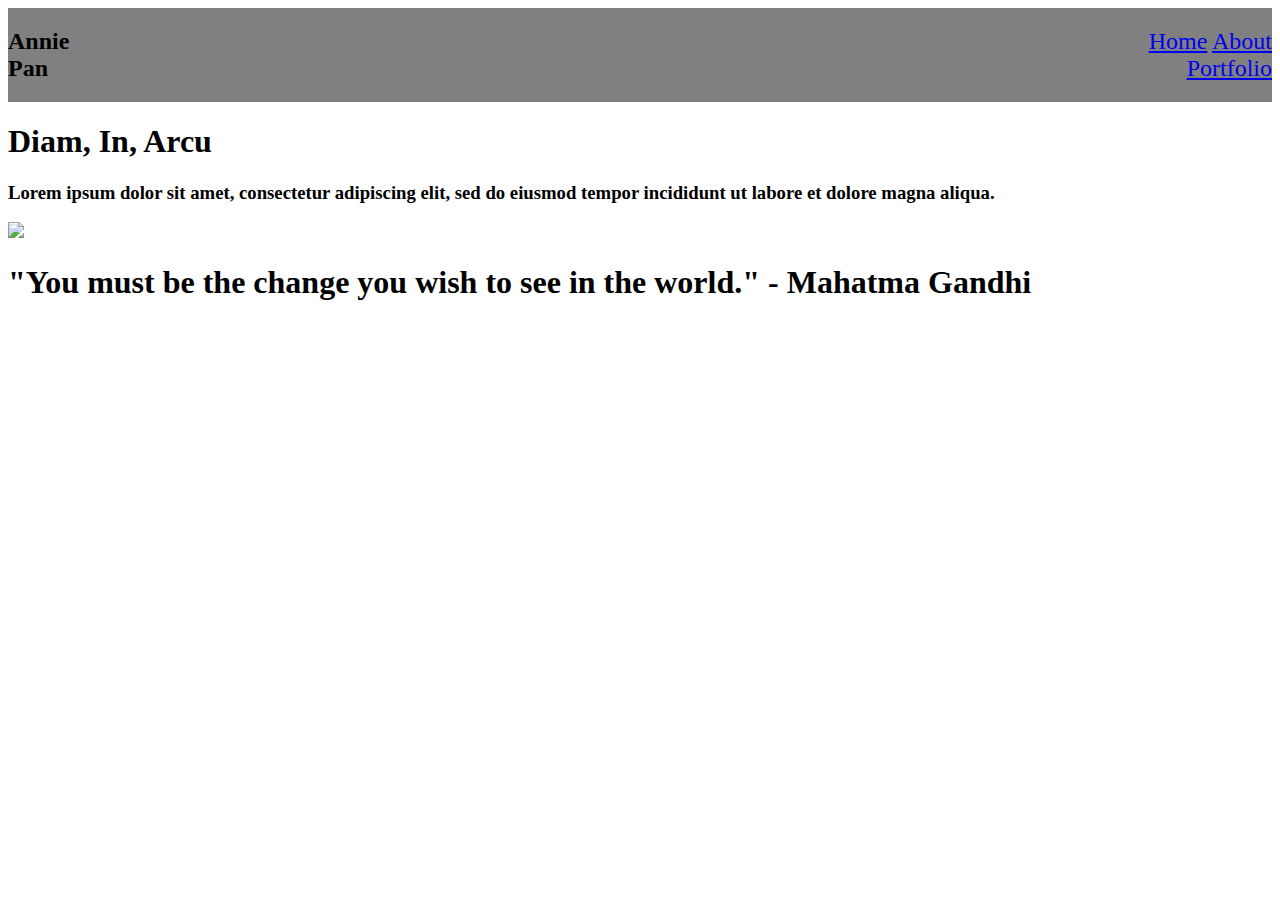
==== index.html @ 97684173 "Merge pull request #1 from pannie11/local-branch" ====
<!DOCTYPE html>
<html lang="en">
<head>
    <meta charset="UTF-8">
    <meta name="viewport" content="width=device-width, initial-scale=1.0">
    <title>Document</title>
    <link rel="stylesheet" type="text/css" href="style.css" />
    <script src="javascript.js"></script>
</head>
<body>
    <header>
        <h2>Annie Pan</h2>
        <nav>
        <a href="index.html">Home</a>
        <a href="about.html">About</a>
        <a href="portfolio.html">Portfolio</a>
    </nav>
    </header>
    <h1>Diam, In, Arcu</h1>
    <h3>Lorem ipsum dolor sit amet, consectetur adipiscing elit, sed do eiusmod tempor incididunt ut labore et dolore magna aliqua.</h3>
    <img src="https://i.redd.it/at9f8t2c217b1.jpg" width="350">
    <h1>"You must be the change you wish to see in the world." - Mahatma Gandhi</h1>
</body>
</html>
---- style.css ----
header, footer {
    display: inline-flex;
    background-color: gray;
    align-items: center;
}

header {
    gap: 75vw;
}


nav {
    text-align: end;
    font-size: x-large;
}
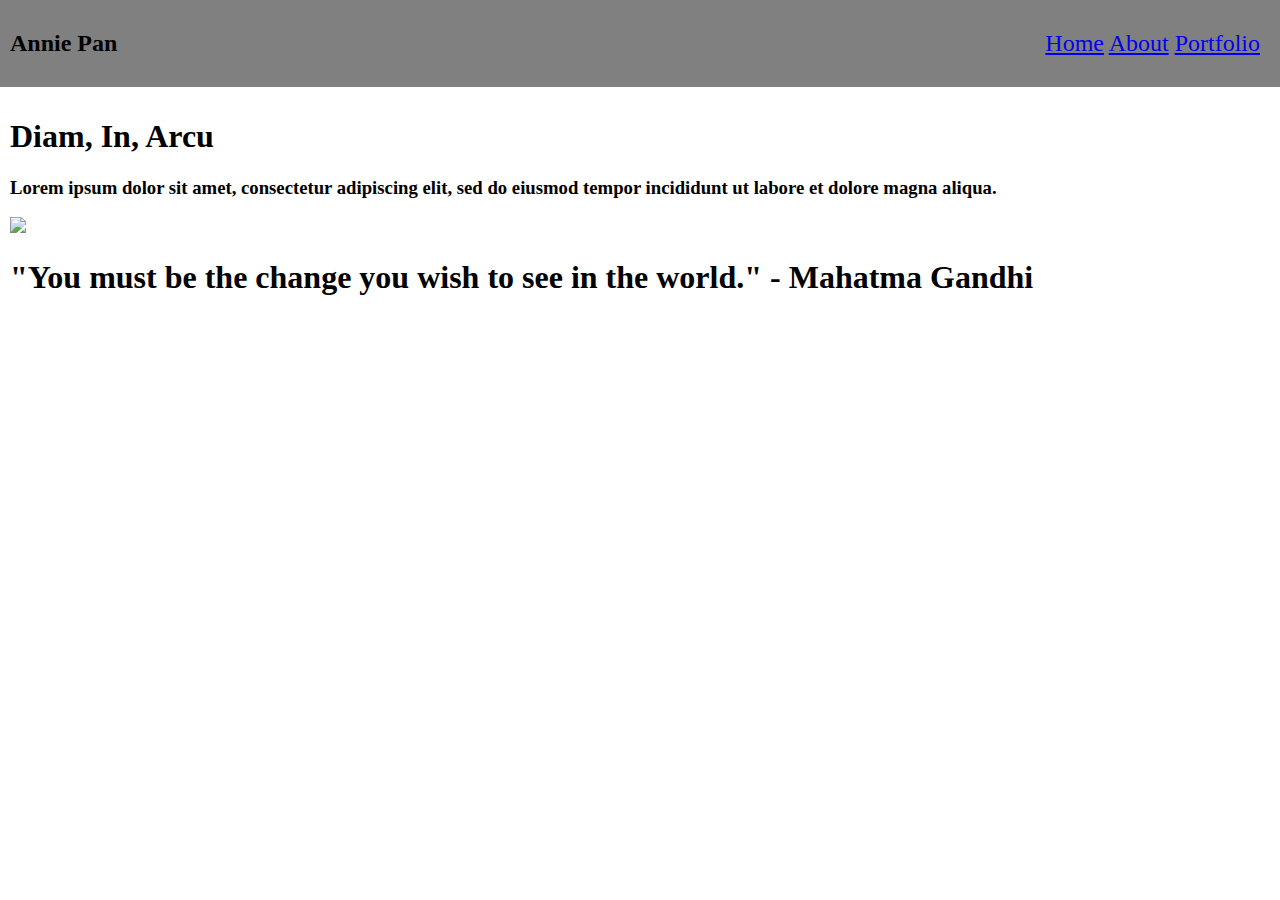
==== commit 78550ccf: "Merge pull request #4 from pannie11/local-branch" ====
--- a/index.html
+++ b/index.html
@@ -1,5 +1,6 @@
 <!DOCTYPE html>
 <html lang="en">
+
 <head>
     <meta charset="UTF-8">
     <meta name="viewport" content="width=device-width, initial-scale=1.0">
@@ -7,18 +8,23 @@
     <link rel="stylesheet" type="text/css" href="style.css" />
     <script src="javascript.js"></script>
 </head>
+
 <body>
     <header>
         <h2>Annie Pan</h2>
         <nav>
-        <a href="index.html">Home</a>
-        <a href="about.html">About</a>
-        <a href="portfolio.html">Portfolio</a>
-    </nav>
+            <a href="index.html">Home</a>
+            <a href="about.html">About</a>
+            <a href="portfolio.html">Portfolio</a>
+        </nav>
     </header>
+    <div>
     <h1>Diam, In, Arcu</h1>
-    <h3>Lorem ipsum dolor sit amet, consectetur adipiscing elit, sed do eiusmod tempor incididunt ut labore et dolore magna aliqua.</h3>
+    <h3>Lorem ipsum dolor sit amet, consectetur adipiscing elit, sed do eiusmod tempor incididunt ut labore et dolore
+        magna aliqua.</h3>
     <img src="https://i.redd.it/at9f8t2c217b1.jpg" width="350">
     <h1>"You must be the change you wish to see in the world." - Mahatma Gandhi</h1>
+</div>
 </body>
+
 </html>--- a/style.css
+++ b/style.css
@@ -1,17 +1,33 @@
-header, footer {
-    display: inline-flex;
+header {
+    display: flex;
+    justify-content: space-between;
+    align-items: center;
     background-color: gray;
-    align-items: center;
+    margin: 0;
+    padding: 10px;
 }
 
-header {
-    gap: 75vw;
+body {
+    margin: 0;
+    padding: 0;
 }
 
+div, section, .h1 {
+    padding: 10px;
+}
 
 nav {
     text-align: end;
     font-size: x-large;
+    padding: 10px;
 }
 
+section {
+    box-sizing: border-box;
+    border: 1px solid blue;
+    margin: 20px;
+}
 
+section:nth-child(odd) {
+    background: aliceblue;
+}
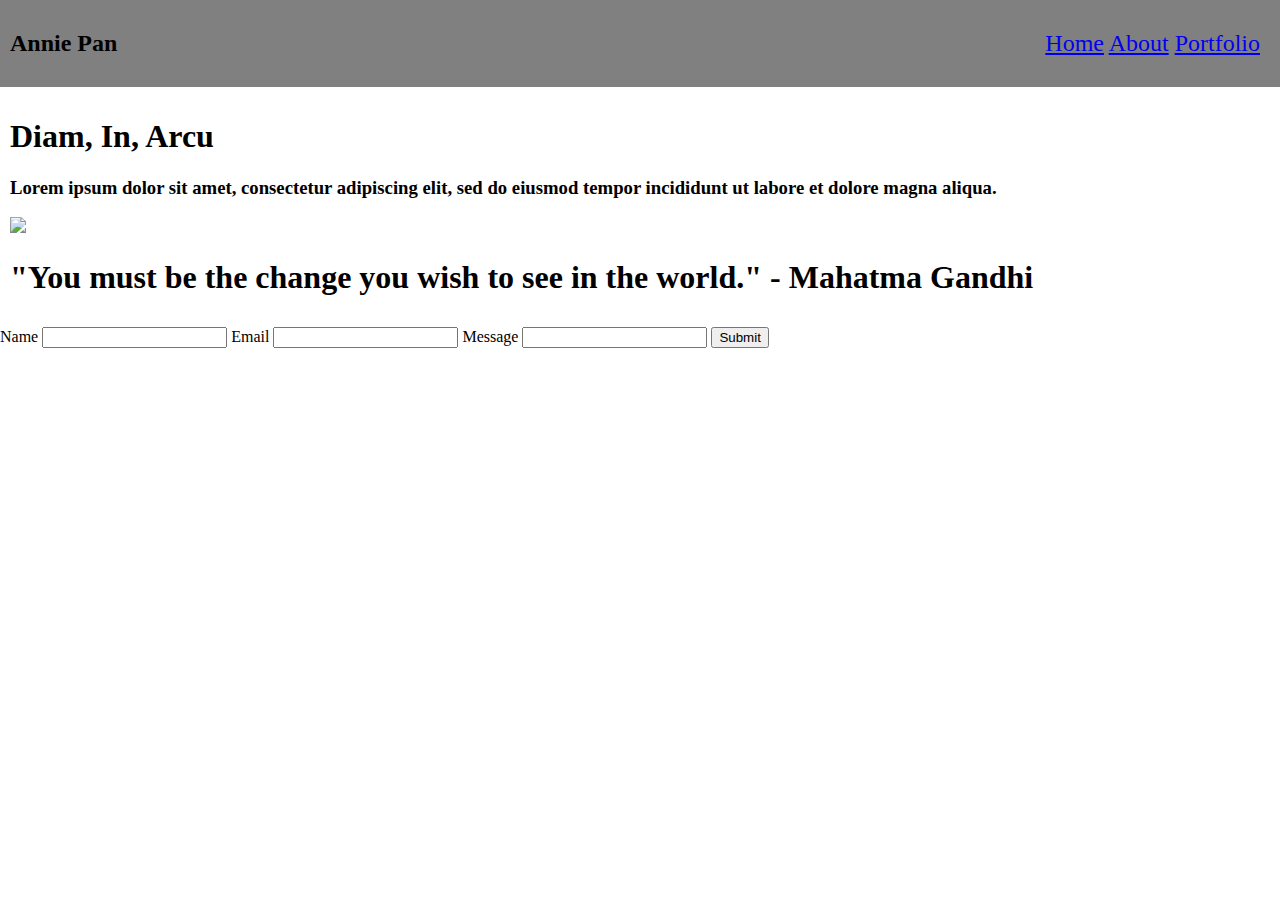
==== commit b9e31f22: "Created a form to index.html and formatted the code on all the documents" ====
--- a/index.html
+++ b/index.html
@@ -19,12 +19,22 @@
         </nav>
     </header>
     <div>
-    <h1>Diam, In, Arcu</h1>
-    <h3>Lorem ipsum dolor sit amet, consectetur adipiscing elit, sed do eiusmod tempor incididunt ut labore et dolore
-        magna aliqua.</h3>
-    <img src="https://i.redd.it/at9f8t2c217b1.jpg" width="350">
-    <h1>"You must be the change you wish to see in the world." - Mahatma Gandhi</h1>
-</div>
+        <h1>Diam, In, Arcu</h1>
+        <h3>Lorem ipsum dolor sit amet, consectetur adipiscing elit, sed do eiusmod tempor incididunt ut labore et
+            dolore
+            magna aliqua.</h3>
+        <img src="https://i.redd.it/at9f8t2c217b1.jpg" width="350">
+        <h1>"You must be the change you wish to see in the world." - Mahatma Gandhi</h1>
+    </div>
+    <form>
+        <label for="name">Name</label>
+        <input type="text">
+        <label for="email">Email</label>
+        <input type="email">
+        <label for="message">Message</label>
+        <input type="text">
+        <input type="submit">
+    </form>
 </body>
 
 </html>--- a/style.css
+++ b/style.css
@@ -12,7 +12,9 @@
     padding: 0;
 }
 
-div, section, .h1 {
+div,
+section,
+.h1 {
     padding: 10px;
 }
 
@@ -30,4 +32,4 @@
 
 section:nth-child(odd) {
     background: aliceblue;
-}
+}